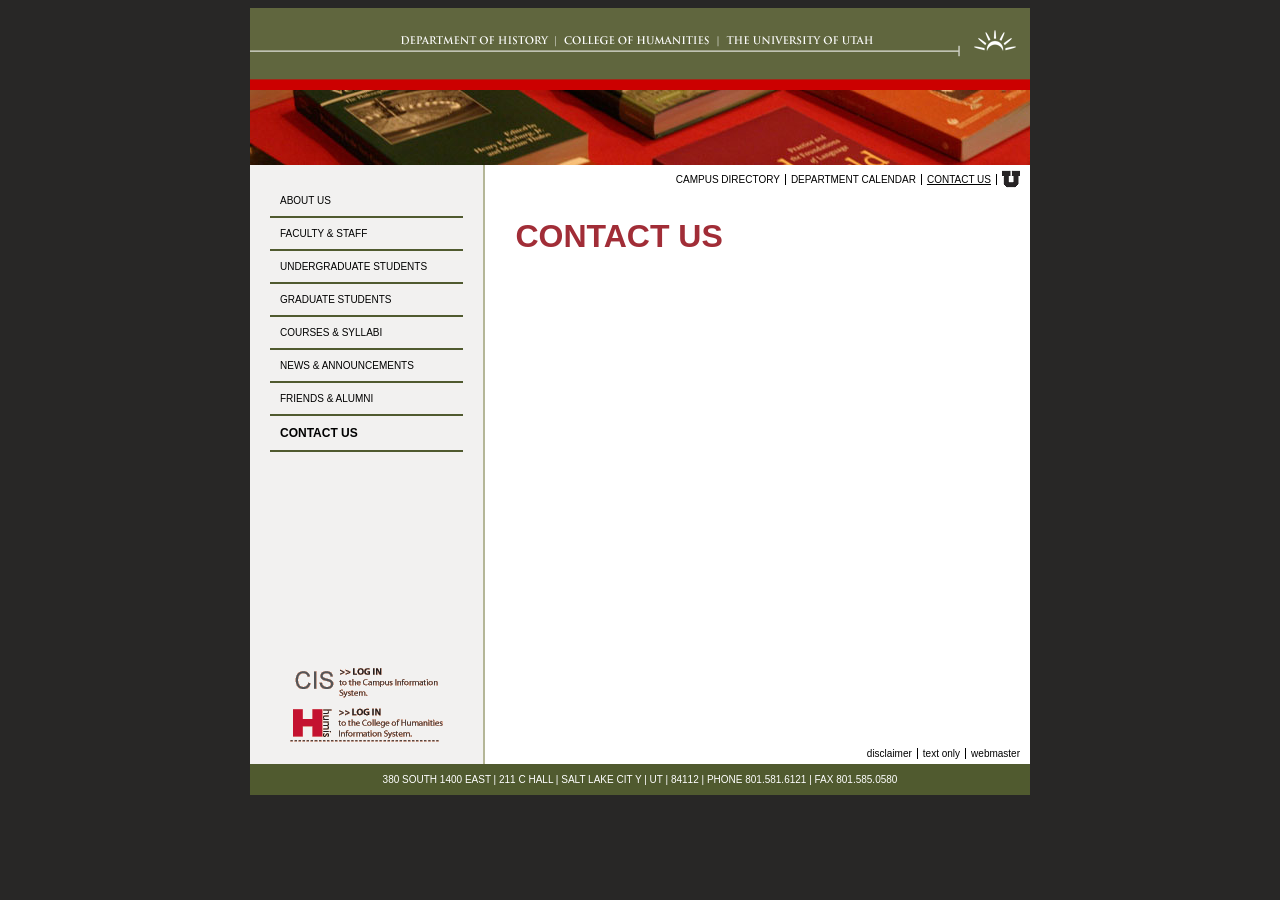
==== .idea/contact-us.html @ 006e4d58 "Added a Contact Us Page & attached Inner style design css" ====
<!DOCTYPE html>
<html lang="en">
<head>
    <meta charset="UTF-8">
    <title>HUMIS mobile-first flexbox responsive layout</title>
    <link rel="stylesheet" href="inner-layout-styles.css">
    <link rel="stylesheet" href="typography.css">
    <meta name="viewport" content="width=device-width,initial-scale=1">
</head>
<body>

<section class="container">

    <header>
        <a href="index.html">
            <img src="files/historyHeader.gif" alt="HUMIS project"/>
        </a>

        <img src="files/histBooks01.jpg" alt="Books on a table"/>
    </header>

    <section class="middle">
        <div class="left-side">
            <nav class="left-nav">
                <a href="about-us.html">About us</a>
                <a href="#">Faculty &amp; staff</a>
                <a href="#">Undergraduate students</a>
                <a href="#">Graduate students</a>
                <a href="#">Courses &amp; syllabi</a>
                <a href="#">News &amp; announcements</a>
                <a href="#">Friends &amp; alumni</a>
                <a href="contact-us.html" class="active">Contact us</a>
            </nav>

            <div class="login-links">
                <img src="files/login-cis.gif" alt="Log into CIS"/>
                <img src="files/login-humis.gif" alt="Log into HUMIS"/>
            </div>
        </div>

        <section class="inner">

            <nav class="drop-down-menu">
                Navigate:

                <label for="major-navigation">
                    <select name="major-navigation" id="major-navigation">
                        <option value="about-us.html">About us</option>
                        <option value="#">Faculty &amp; staff</option>
                        <option value="#">Undergraduate students</option>
                        <option value="#">Graduate students</option>
                        <option value="#">Courses &amp; syllabi</option>
                        <option value="#">News &amp; announcements</option>
                        <option value="#">Friends &amp; alumni</option>
                        <option value="#">Contact us</option>
                    </select>
                </label>
            </nav>

            <nav class="minor top">
                <a href="#">Campus directory</a>
                <a href="#">Department calendar</a>
                <a href="contact-us.html" class="active">Contact us</a>

                <a href="#">
                    <img src="files/u_small.gif" alt="U of U Logo"/>
                </a>
            </nav>

            <main>
                <h2>Contact Us</h2>
            </main>

            <nav class="minor bottom">
                <a href="#">Disclaimer</a>
                <a href="#">Text only</a>
                <a href="#">Webmaster</a>
            </nav>

        </section>
    </section>

    <footer>
        380 SOUTH 1400 EAST | 211 C HALL | SALT LAKE CIT Y | UT | 84112 | PHONE 801.581.6121 | FAX 801.585.0580
    </footer>

</section>

</body>
</html>
---- .idea/inner-layout-styles.css ----
:root {
    --engDeptGreen: #505A2F;
    --black: #000;
    --green-light: #B4B697;
    --grey-light: #F2F1F0;
    --burgundy: #A12D37;
}

/* Mobile first */
body {
    background-color: #282726;
    display: flex;
    justify-content: center;
    font-family: Arial, Helvetica, sans-serif;

    section.container {
        background-color: white;
        display: flex;
        flex-direction: column;
        justify-content: space-between;
        max-width: 780px;

        header {
            img {
                width: 100%;
                display: block;
            }
        }

        section.middle {
            /*height: 100%;*/
            display: flex;
            flex-direction: column;

            div.left-side {
                display: none;
            }

            section.inner {
                display: flex;
                flex-direction: column;
                justify-content: space-between;
                /*height: 100%;*/

                nav.drop-down-menu {
                    display: flex;
                    gap: 20px;
                    justify-content: center;
                    background-color: var(--grey-light);
                    padding: 20px 10px;
                    order: -1;

                    label {
                        display: flex;

                        select {
                            width: 100%;
                        }
                    }
                }

                nav.minor {
                    display: flex;
                    justify-content: center;
                    font-size: 10px;
                    align-items: center;

                    a {
                        color: var(--black);
                        border-right: 1px solid black;
                        padding-right: 5px;
                        margin-right: 5px;
                        text-decoration: none;

                        &:hover {
                            text-decoration: underline;
                        }

                        img {
                            vertical-align: middle;
                        }

                        &:last-of-type {
                            border-right: none;
                        }

                        &.active {
                            text-decoration: underline;
                        }
                    }

                    &.top {
                        text-transform: uppercase;
                        margin-top: 5px;
                        order: -2;
                    }

                    &.bottom {
                        text-transform: lowercase;
                        margin-bottom: 5px;
                    }
                }

                main {
                    padding: 30px;
                }
            }
        }

        footer {
            color: white;
            background-color: var(--engDeptGreen);
            text-align: center;
            padding: 10px;
            font-size: 10px;
        }


        /* Tablet and up overrides */
        @media screen and (width >= 600px) {
            section.middle {
                flex-direction: row;

                div.left-side {
                    display: flex;
                    flex-direction: column;
                    justify-content: space-between;
                    width: 30%;
                    background-color: var(--grey-light);
                    border-right: 2px solid var(--green-light);
                    padding-bottom: 20px;

                    nav.left-nav {
                        margin: 20px 20px 0;

                        a {
                            display: block;
                            text-transform: uppercase;
                            font-size: 10px;
                            color: var(--black);
                            border-bottom: 2px solid var(--engDeptGreen);
                            text-decoration: none;
                            padding: 10px 0 10px 10px;

                            &:hover {
                                background-color: var(--engDeptGreen);
                                color: #fff;
                            }

                            &.active {
                                font-weight: bold;
                                font-size: 12px;
                            }
                        }
                    }

                    div.login-links {
                        display: flex;
                        flex-direction: column;
                        align-items: center;
                        gap: 10px;
                    }
                }

                section.inner {
                    width: 70%;

                    nav.drop-down-menu {
                        display: none;
                    }

                    nav.minor {
                        justify-content: flex-end;
                    }

                    main {
                        min-height: 500px;
                    }
                }
            }
        }
    }
}
---- .idea/typography.css ----
body {
    font-size: 13px; /* 16px === 1rem */
}


main {
    p {
        text-align: justify;
    }

    h1, h2, h3, h4, h5, h6 {
        color: var(--burgundy);
        text-transform: uppercase;
        margin-top: 0;
    }

    h1 {
        font-size: 2rem;
    }

    h2 {
        font-size: 2rem;
        margin-bottom: 0.3rem;
    }

    h3 {
        font-size: 1.5rem;
    }

    h4 {
        font-size: 1.125rem;
    }

    h5 {
        font-size: 1rem;
    }

    h6 {
        font-size: 0.875rem;
    }
}
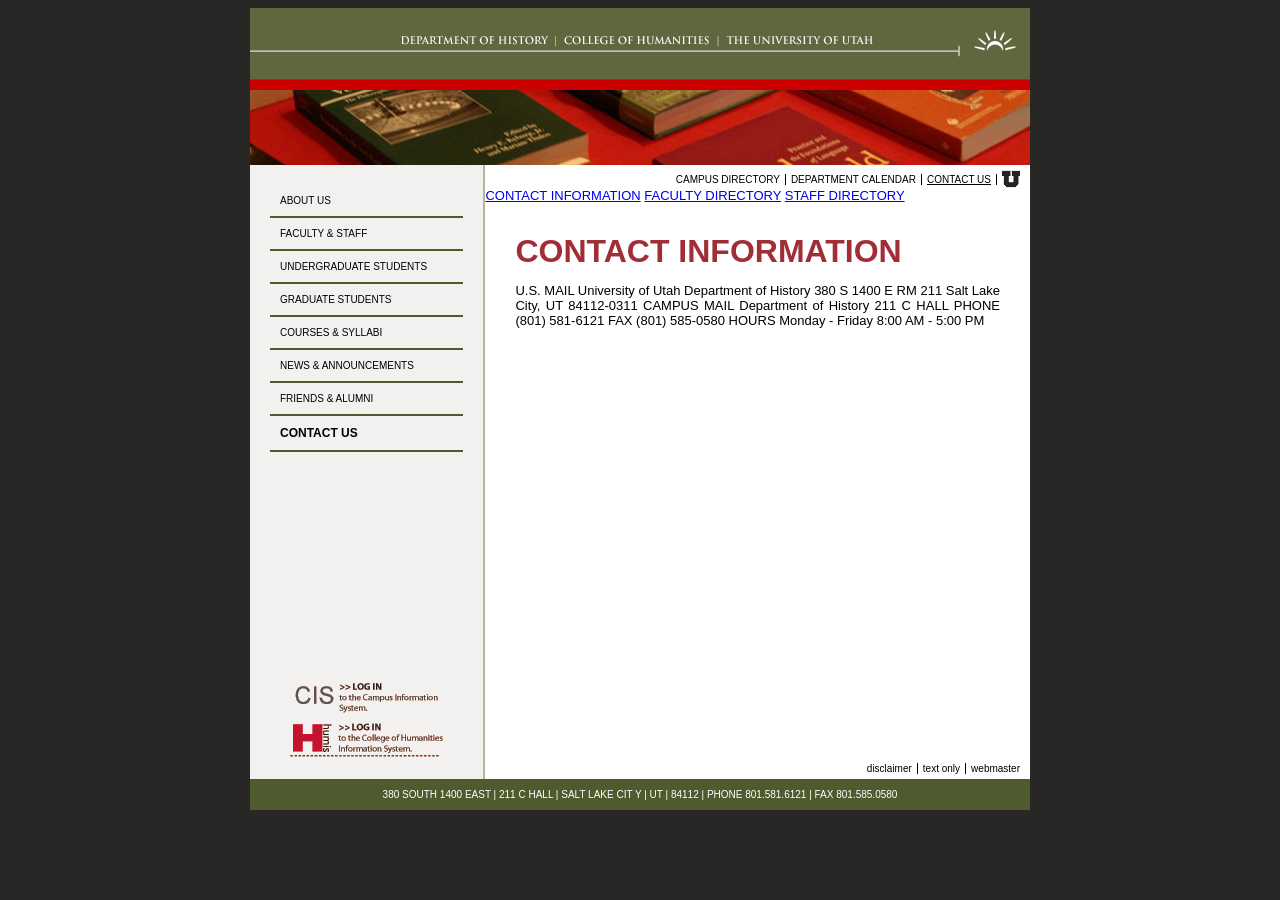
==== commit 822cff73: "Marked up content on all additional inner pages" ====
--- a/.idea/contact-us.html
+++ b/.idea/contact-us.html
@@ -2,7 +2,7 @@
 <html lang="en">
 <head>
     <meta charset="UTF-8">
-    <title>HUMIS mobile-first flexbox responsive layout</title>
+    <title>HUMIS Contact Us</title>
     <link rel="stylesheet" href="inner-layout-styles.css">
     <link rel="stylesheet" href="typography.css">
     <meta name="viewport" content="width=device-width,initial-scale=1">
@@ -22,14 +22,14 @@
     <section class="middle">
         <div class="left-side">
             <nav class="left-nav">
-                <a href="about-us.html">About us</a>
+                <a href="inner-lyaout.html">About Us</a>
                 <a href="#">Faculty &amp; staff</a>
-                <a href="#">Undergraduate students</a>
-                <a href="#">Graduate students</a>
-                <a href="#">Courses &amp; syllabi</a>
+                <a href="undergrad-stu.html">Undergraduate students</a>
+                <a href="grad-stu.html">Graduate students</a>
+                <a href="courses-syllabi.html">Courses &amp; syllabi</a>
                 <a href="#">News &amp; announcements</a>
                 <a href="#">Friends &amp; alumni</a>
-                <a href="contact-us.html" class="active">Contact us</a>
+                <a href="#" class="active">Contact us</a>
             </nav>
 
             <div class="login-links">
@@ -45,14 +45,14 @@
 
                 <label for="major-navigation">
                     <select name="major-navigation" id="major-navigation">
-                        <option value="about-us.html">About us</option>
+                        <option value="#">About us</option>
                         <option value="#">Faculty &amp; staff</option>
                         <option value="#">Undergraduate students</option>
                         <option value="#">Graduate students</option>
                         <option value="#">Courses &amp; syllabi</option>
                         <option value="#">News &amp; announcements</option>
                         <option value="#">Friends &amp; alumni</option>
-                        <option value="#">Contact us</option>
+                        <option value="contact-us.html">Contact us</option>
                     </select>
                 </label>
             </nav>
@@ -67,8 +67,32 @@
                 </a>
             </nav>
 
+            <nav class="contact us nav">
+                <a href="#">CONTACT INFORMATION</a>
+                <a href="#">FACULTY DIRECTORY</a>
+                <a href="#">STAFF DIRECTORY</a>
+            </nav>
+
             <main>
-                <h2>Contact Us</h2>
+                <h2>Contact Information</h2>
+
+                <p>
+                    U.S. MAIL
+                    University of Utah
+                    Department of History
+                    380 S 1400 E RM 211
+                    Salt Lake City, UT 84112-0311
+                    CAMPUS MAIL
+                    Department of History
+                    211 C HALL
+                    PHONE
+                    (801) 581-6121
+                    FAX
+                    (801) 585-0580
+                    HOURS
+                    Monday - Friday
+                    8:00 AM - 5:00 PM
+                </p>
             </main>
 
             <nav class="minor bottom">
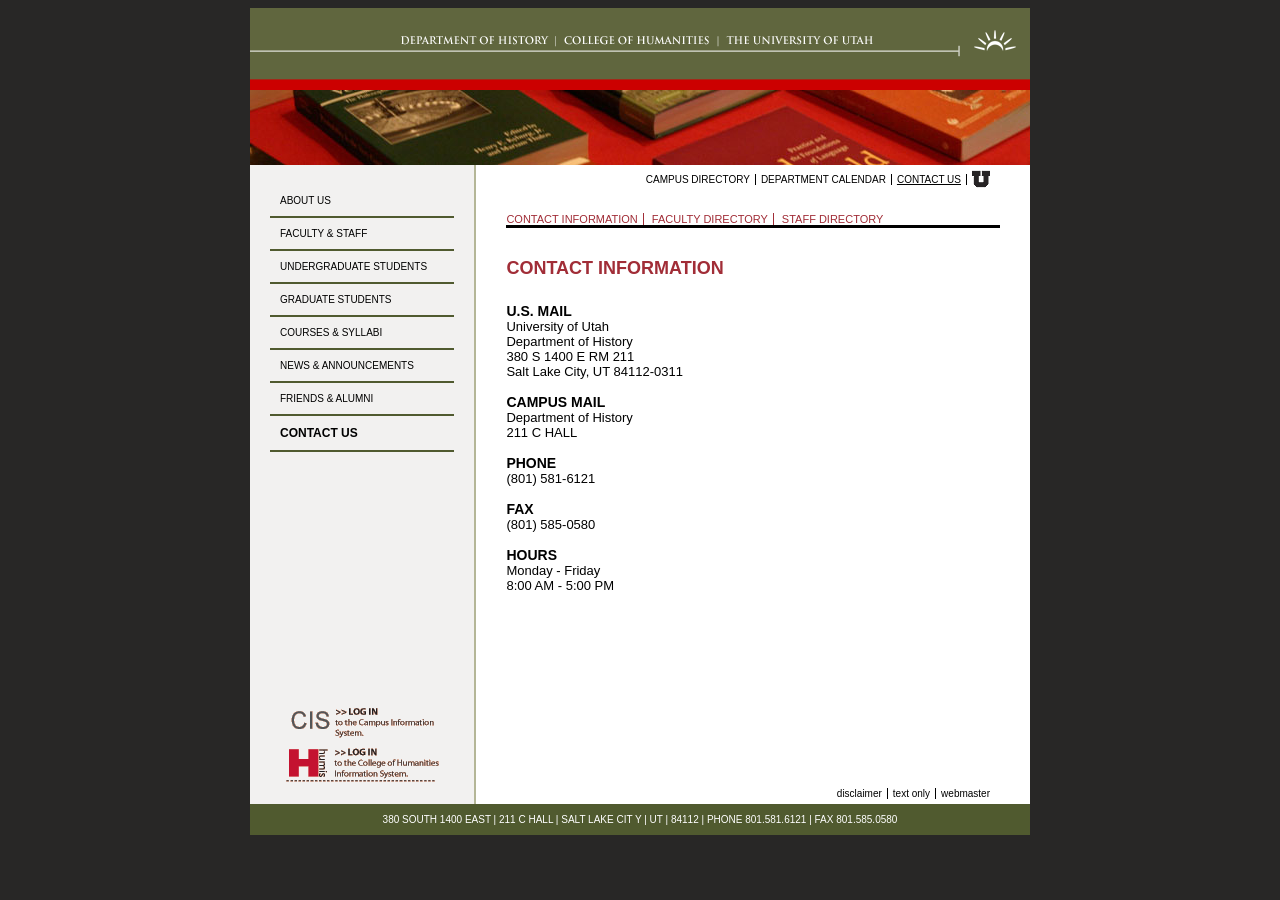
==== commit 71064b93: "Stylized Contact info page" ====
--- a/.idea/contact-us.html
+++ b/.idea/contact-us.html
@@ -5,6 +5,7 @@
     <title>HUMIS Contact Us</title>
     <link rel="stylesheet" href="inner-layout-styles.css">
     <link rel="stylesheet" href="typography.css">
+    <link rel="stylesheet" href="contact-info.css">
     <meta name="viewport" content="width=device-width,initial-scale=1">
 </head>
 <body>
@@ -67,31 +68,35 @@
                 </a>
             </nav>
 
-            <nav class="contact us nav">
+            <nav class="contact-us">
                 <a href="#">CONTACT INFORMATION</a>
                 <a href="#">FACULTY DIRECTORY</a>
                 <a href="#">STAFF DIRECTORY</a>
             </nav>
 
             <main>
-                <h2>Contact Information</h2>
+                <h4>Contact Information</h4>
 
                 <p>
-                    U.S. MAIL
-                    University of Utah
-                    Department of History
-                    380 S 1400 E RM 211
-                    Salt Lake City, UT 84112-0311
-                    CAMPUS MAIL
-                    Department of History
-                    211 C HALL
-                    PHONE
+                    <h6>U.S. MAIL</h6>
+                    <p>University of Utah</p>
+                    <p>Department of History</p>
+                    <p>380 S 1400 E RM 211</p>
+                    <p>Salt Lake City, UT 84112-0311</p>
+
+                    <h6>CAMPUS MAIL</h6>
+                    <p>Department of History</p>
+                    <p>211 C HALL</p>
+
+                    <h6>PHONE</h6>
                     (801) 581-6121
-                    FAX
+
+                    <h6>FAX</h6>
                     (801) 585-0580
-                    HOURS
-                    Monday - Friday
-                    8:00 AM - 5:00 PM
+
+                    <h6>HOURS</h6>
+                    <p>Monday - Friday</p>
+                    <p>8:00 AM - 5:00 PM</p>
                 </p>
             </main>
 
--- a/.idea/typography.css
+++ b/.idea/typography.css
@@ -3,7 +3,6 @@
 }
 
 
-main {
     p {
         text-align: justify;
     }
@@ -38,4 +37,5 @@
     h6 {
         font-size: 0.875rem;
     }
-}+
+
--- a/.idea/contact-info.css
+++ b/.idea/contact-info.css
@@ -0,0 +1,37 @@
+section.inner {
+    margin-right: 30px;
+    border-bottom: 2px black;
+
+
+    nav.contact-us {
+        border-bottom: 3px solid black;
+        margin-left: 30px;
+        margin-top: 25px;
+        font-size: 11px;
+
+            a{
+                color: var(--burgundy);
+                text-decoration: none;
+                border-right: 1px solid var(--burgundy);
+                padding-right: 5px;
+                margin-right: 5px;
+
+                &:last-of-type {
+                    border-right: none;
+                }
+            }
+
+    }
+
+    main {
+        h6 {
+            color: black;
+            margin-top: 15px;
+            margin-bottom: 0px;
+        }
+
+        p {
+            margin: 0px;
+        }
+    }
+}
